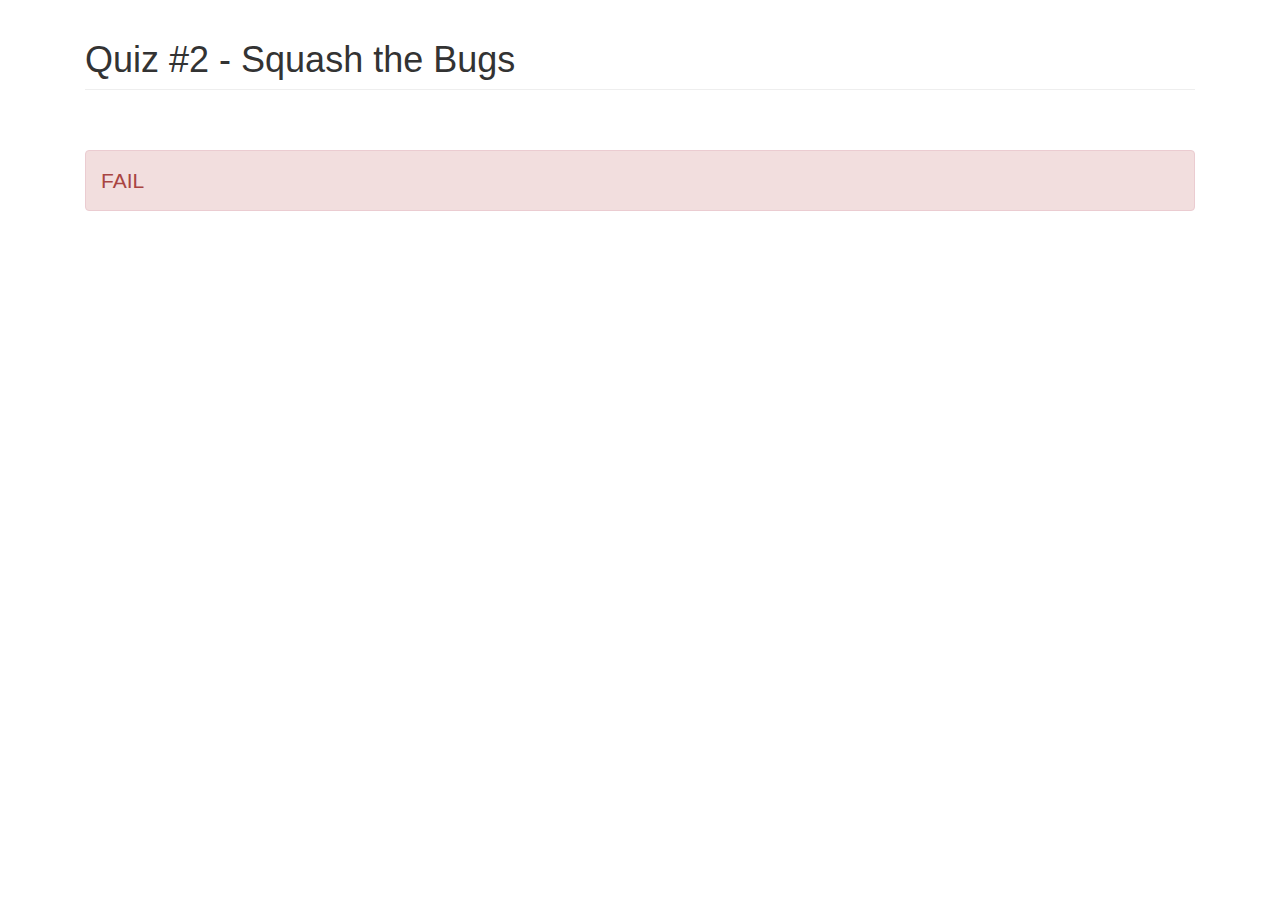
==== 2/index.html @ 0bf9985c "initial commit" ====
<!DOCTYPE html>
<html lang="en">
<head>
  <meta charset="utf-8">
  <title>Quiz #2</title>
  <link rel="stylesheet" href="//maxcdn.bootstrapcdn.com/bootstrap/3.3.6/css/bootstrap.min.css"/>
  <link rel="stylesheet" href="main.css"/>
</head>
<body>
  <div class="container">
    <div class="container-fluid">
      <h1 class="page-header">Quiz #2 - Squash the Bugs</h1>
      <br />
      <div id="section-1"></div>
      <div id="section-2"></div>
      <div id="section-3"></div>
      <br />
      <div id="results" class="lead"></div>
    </div>
  </div>
  <script src="//code.jquery.com/jquery-1.12.3.min.js"></script>
  <script src="//maxcdn.bootstrapcdn.com/bootstrap/3.3.6/js/bootstrap.min.js"></script>
  <script src="main.js"></script>
</body>
</html>
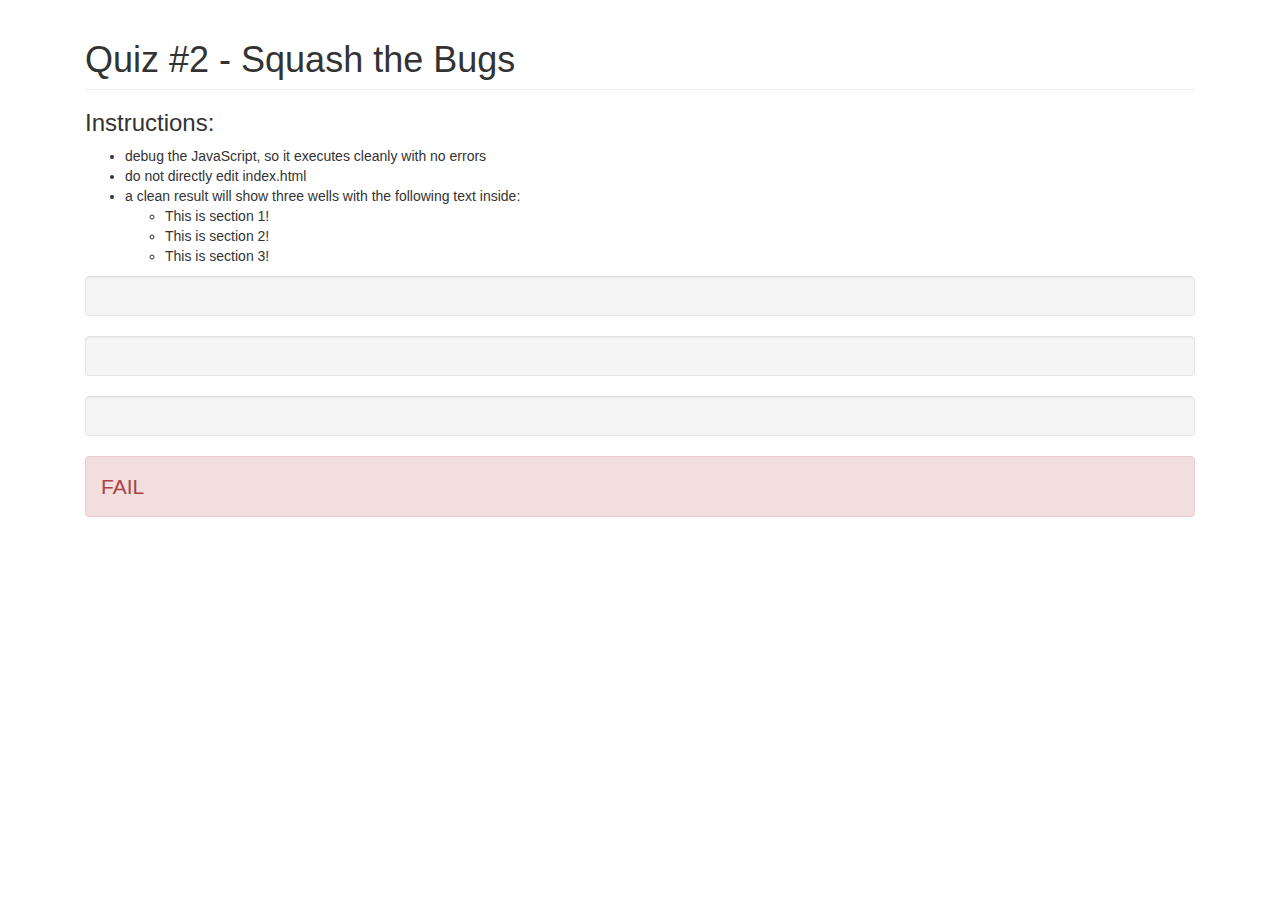
==== commit e7e3332e: "added instructions" ====
--- a/2/index.html
+++ b/2/index.html
@@ -10,11 +10,26 @@
   <div class="container">
     <div class="container-fluid">
       <h1 class="page-header">Quiz #2 - Squash the Bugs</h1>
-      <br />
-      <div id="section-1"></div>
-      <div id="section-2"></div>
-      <div id="section-3"></div>
-      <br />
+      <div class="bs-callout bs-callout-info">
+         <h3>Instructions:</h3>
+         <ul>
+          <li>debug the JavaScript, so it executes cleanly with no errors</li>
+          <li>do not directly edit index.html</li>
+          <li>
+            a clean result will show three wells with the following text inside:
+            <ul>
+              <li>This is section 1!</li>
+              <li>This is section 2!</li>
+              <li>This is section 3!</li>
+            </ul>
+          </li>
+         </ul>
+      </div>
+      <div>
+        <div id="section-1" class="well"></div>
+        <div id="section-2" class="well"></div>
+        <div id="section-3" class="well"></div>
+      </div>
       <div id="results" class="lead"></div>
     </div>
   </div>
